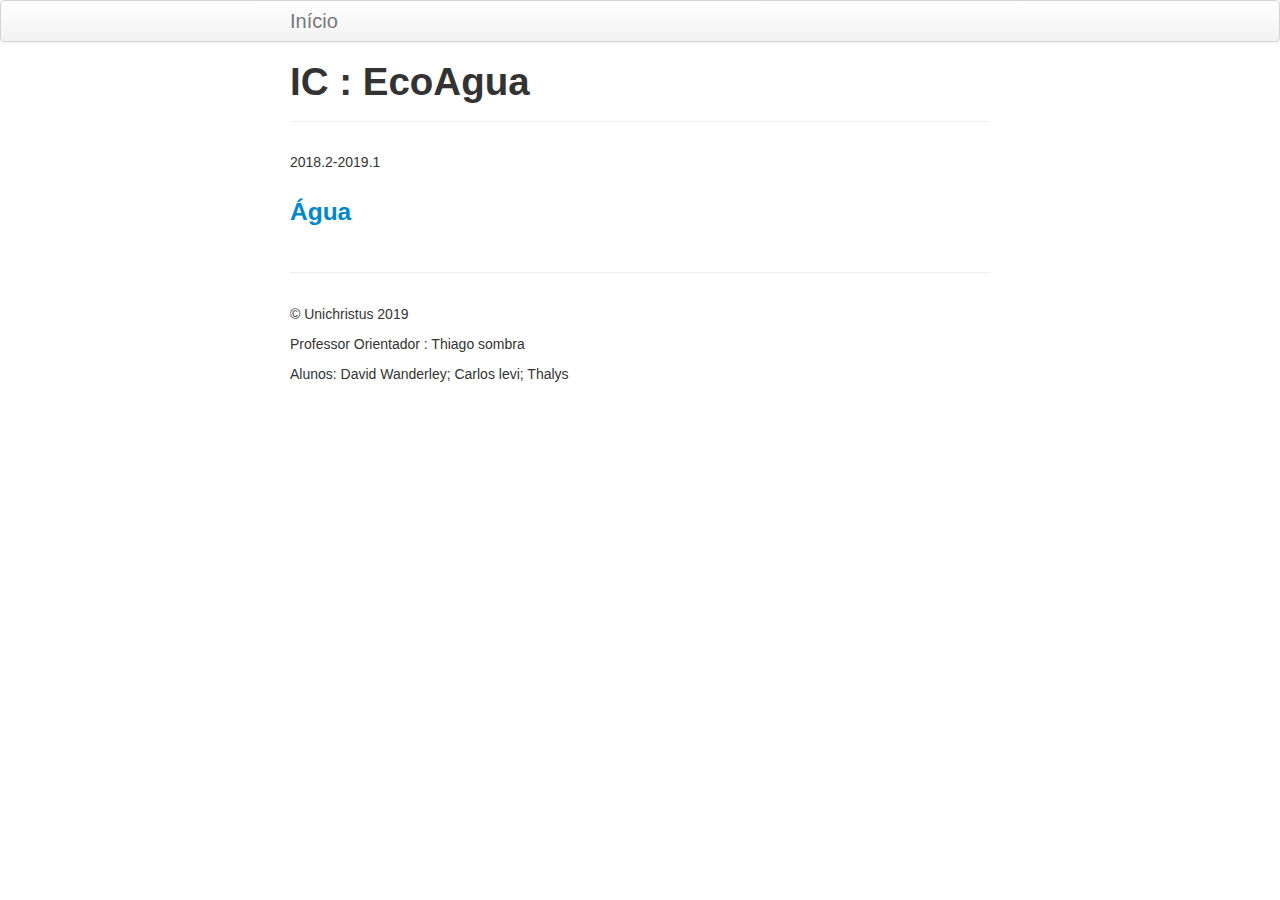
==== index.html @ 4855c145 "Add files site" ====
<!DOCTYPE html>
	
<html lang="en">

	<head>
		<meta charset="utf-8">

		<title>Professor Tiago Sombra</title>
		<meta name="viewport" content="width=device-width, initial-scale=1.0">
		<meta name="author" content="Tiago Sombra">
		<link href='css/bootstrap.min-94fce5e5aa478be3fb4e3720a7649fd6.css' type='text/css' rel='stylesheet' media='all'>
		<link href='css/style-e89e38ca7352347d9af551e55c682440.css' type='text/css' rel='stylesheet' media='all'>

		<link href='css/sons-of-obsidian-7a6afe6c29d9408e4a6ce27939d10ec4.css' type='text/css' rel='stylesheet' media='all'>

	</head>
	

<body>
		

<div class="navbar">
		<div class="navbar-inner">

		<div class="container-narrow">

		<a class="brand" href="EcoAgua.html">Início</a>

		<ul class="nav">


		<!--<li><a href="disciplinas.html">Disciplinas</a></li>-->


		<!--<li><a href="sobre.html">Sobre</a></li>-->


		</ul>

		</div>
		</div>
		
</div>
		

<div class="container-narrow">


		<div class="content">

		<div class="page-header">

		<h1>IC : EcoAgua</h1>

		</div>


		<div class="row-fluid">

		<div class="span12">
		<div class="post">

		<div class="summary">

		<p>2018.2-2019.1</p>
		</div>
		<h3 class="title"><a href="2019_1_EcoAgua.html">Água</a></h3>
		</div>


		</div>

		</div>


		</div>


		<hr>	

		<div class="footer">

		<p>&copy; Unichristus 2019	</p>
		<p>Professor Orientador : Thiago sombra</p>
		<p>Alunos: David Wanderley; Carlos levi; Thalys</p>

   		</div>

		</div>

	</body>

</html>
---- css/style-e89e38ca7352347d9af551e55c682440.css ----
/* Custom container */

.container-narrow {
    margin: 0 auto;
    max-width: 700px;
}
.container-narrow > hr {
    margin: 30px 0;
}

.navbar .nav {
    float:right;
}

/* posts index */
.post > h3.title {
    position:relative;
    padding-top:10px;
}
.post > h3.title span.date {
    position:absolute;
    right:0;
    font-size:0.9em;
}
.post > .more {
    margin:10px 0;
    text-align:left;
}

/* post-full*/
.post-full .date {
    margin-bottom:20px;
    font-weight:bold;
}

/* tag_box */
.tag_box {
    list-style:none;
    margin:0;
    overflow:hidden;
}
.tag_box li {
    line-height:28px;
}
.tag_box li i {
    opacity:0.9;
}
.tag_box.inline li {
    float:left;
}
.tag_box a {
    padding: 3px 6px;
    margin: 2px;
    background: #eee;
    color:#555;
    border-radius: 3px;
    text-decoration:none;
    border:1px dashed #ccc;
}
.tag_box a span{
    vertical-align:super;
    font-size:0.8em;
}
.tag_box a:hover {
    background-color:#e5e5e5;
}
.tag_box a.active {
    background:#57A957;
    border:1px solid #4C964D;
    color:#FFF;
}
---- css/sons-of-obsidian-7a6afe6c29d9408e4a6ce27939d10ec4.css ----
/*
 * Derived from einaros's Sons of Obsidian theme at
 * http://studiostyl.es/schemes/son-of-obsidian by
 * Alex Ford of CodeTunnel:
 * http://CodeTunnel.com/blog/post/71/google-code-prettify-obsidian-theme
 */
.str
{
    color: #EC7600;
}
.kwd
{
    color: #93C763;
}
.com
{
    color: #66747B;
}
.typ
{
    color: #678CB1;
}
.lit
{
    color: #FACD22;
}
.pun
{
    color: #F1F2F3;
}
.pln
{
    color: #F1F2F3;
}
.tag
{
    color: #8AC763;
}
.atn
{
    color: #E0E2E4;
}
.atv
{
    color: #EC7600;
}
.dec
{
    color: purple;
}
pre.prettyprint
{
    border: 0px solid #888;
}
ol.linenums
{
    margin-top: 0;
    margin-bottom: 0;
}
.prettyprint {
    background: #000;
}
li.L0, li.L1, li.L2, li.L3, li.L4, li.L5, li.L6, li.L7, li.L8, li.L9
{
    color: #555;
}
li.L1, li.L3, li.L5, li.L7, li.L9 {
    background: #111;
}
@media print
{
    .str
    {
        color: #060;
    }
    .kwd
    {
        color: #006;
        font-weight: bold;
    }
    .com
    {
        color: #600;
        font-style: italic;
    }
    .typ
    {
        color: #404;
        font-weight: bold;
    }
    .lit
    {
        color: #044;
    }
    .pun
    {
        color: #440;
    }
    .pln
    {
        color: #000;
    }
    .tag
    {
        color: #006;
        font-weight: bold;
    }
    .atn
    {
        color: #404;
    }
    .atv
    {
        color: #060;
    }
}


.prettyprint.linenums {
    -webkit-box-shadow: inset 40px 0 0 #333, inset 41px 0 0 #222;
    -moz-box-shadow: inset 40px 0 0 #333, inset 41px 0 0 #222;
    box-shadow: inset 40px 0 0 #333, inset 41px 0 0 #222;
}

/* Specify class=linenums on a pre to get line numbering */
ol.linenums {
    margin: 0 0 0 33px; /* IE indents via margin-left */
}
ol.linenums li {
    padding-left: 12px;
    color: #888;
    line-height: 18px;
}
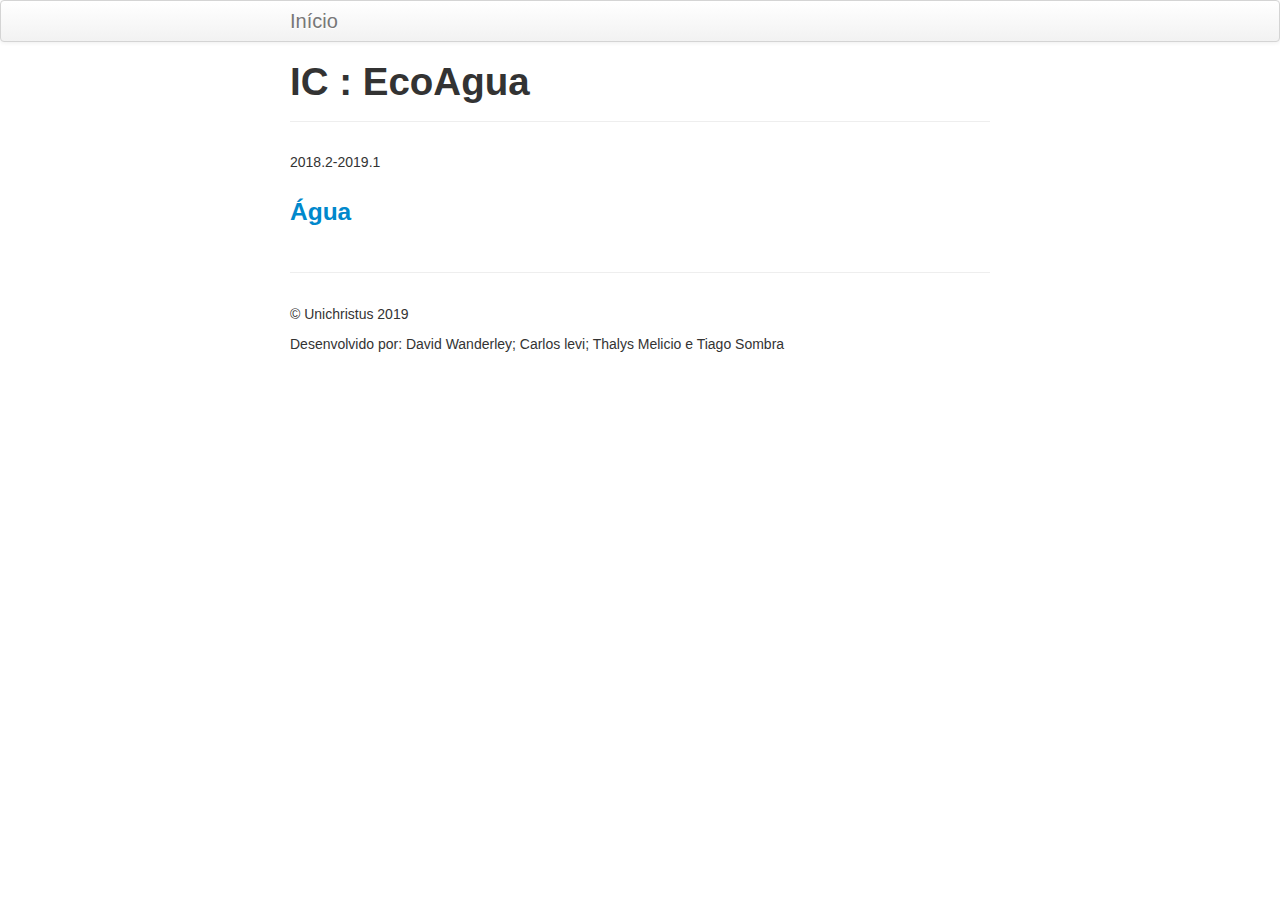
==== commit bc214bd9: "Atualização" ====
--- a/index.html
+++ b/index.html
@@ -5,9 +5,9 @@
 	<head>
 		<meta charset="utf-8">
 
-		<title>Professor Tiago Sombra</title>
+		<title>Dicas EcoAgua</title>
 		<meta name="viewport" content="width=device-width, initial-scale=1.0">
-		<meta name="author" content="Tiago Sombra">
+		<meta name="author" content="EcoAgua">
 		<link href='css/bootstrap.min-94fce5e5aa478be3fb4e3720a7649fd6.css' type='text/css' rel='stylesheet' media='all'>
 		<link href='css/style-e89e38ca7352347d9af551e55c682440.css' type='text/css' rel='stylesheet' media='all'>
 
@@ -24,7 +24,7 @@
 
 		<div class="container-narrow">
 
-		<a class="brand" href="EcoAgua.html">Início</a>
+		<a class="brand" href="index.html">Início</a>
 
 		<ul class="nav">
 
@@ -81,8 +81,7 @@
 		<div class="footer">
 
 		<p>&copy; Unichristus 2019	</p>
-		<p>Professor Orientador : Thiago sombra</p>
-		<p>Alunos: David Wanderley; Carlos levi; Thalys</p>
+		<p>Desenvolvido por: David Wanderley; Carlos levi; Thalys Melicio e Tiago Sombra</p>
 
    		</div>
 
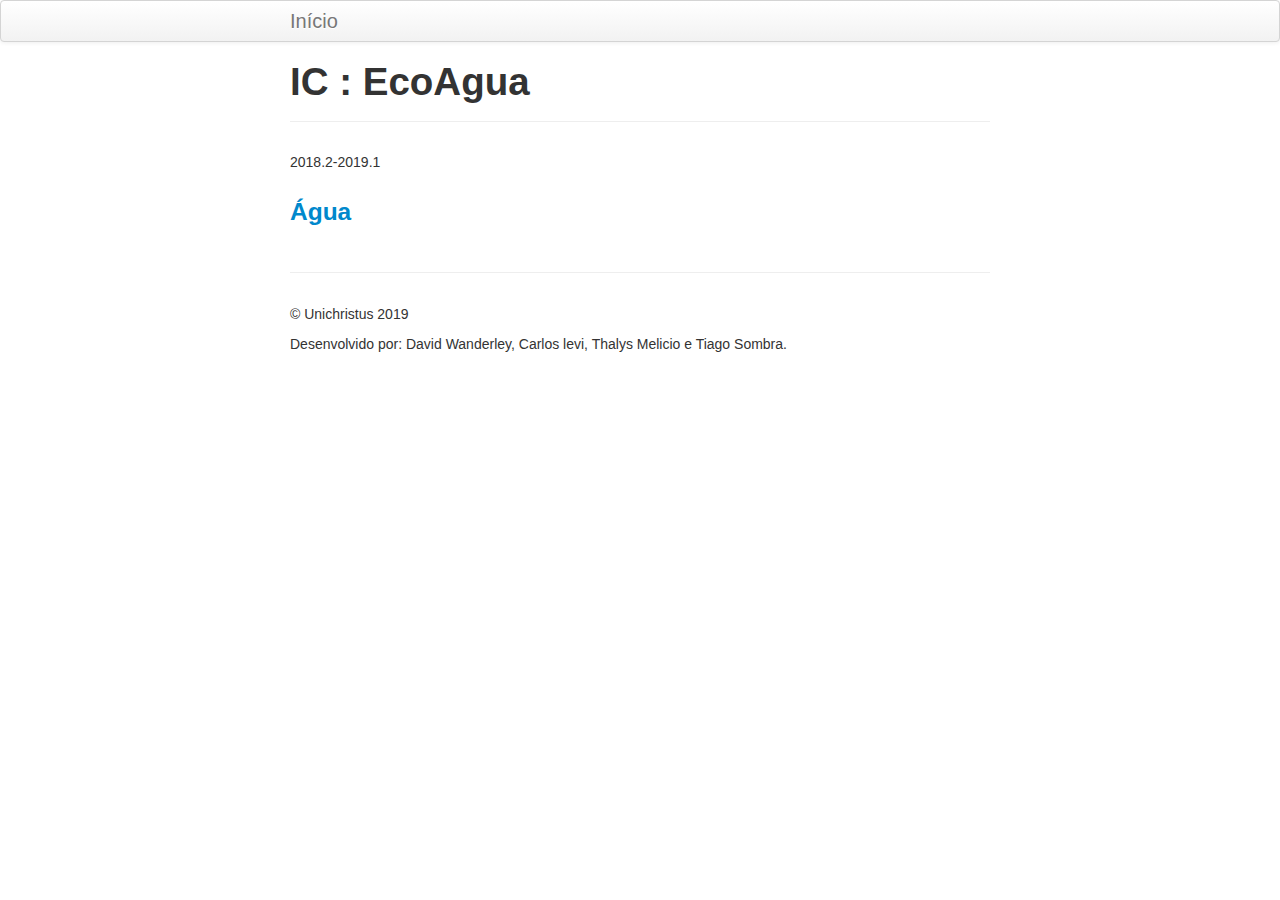
==== commit d5236e95: "Atualizandod páginas" ====
--- a/index.html
+++ b/index.html
@@ -81,7 +81,7 @@
 		<div class="footer">
 
 		<p>&copy; Unichristus 2019	</p>
-		<p>Desenvolvido por: David Wanderley; Carlos levi; Thalys Melicio e Tiago Sombra</p>
+		<p>Desenvolvido por: David Wanderley, Carlos levi, Thalys Melicio e Tiago Sombra.</p>
 
    		</div>
 
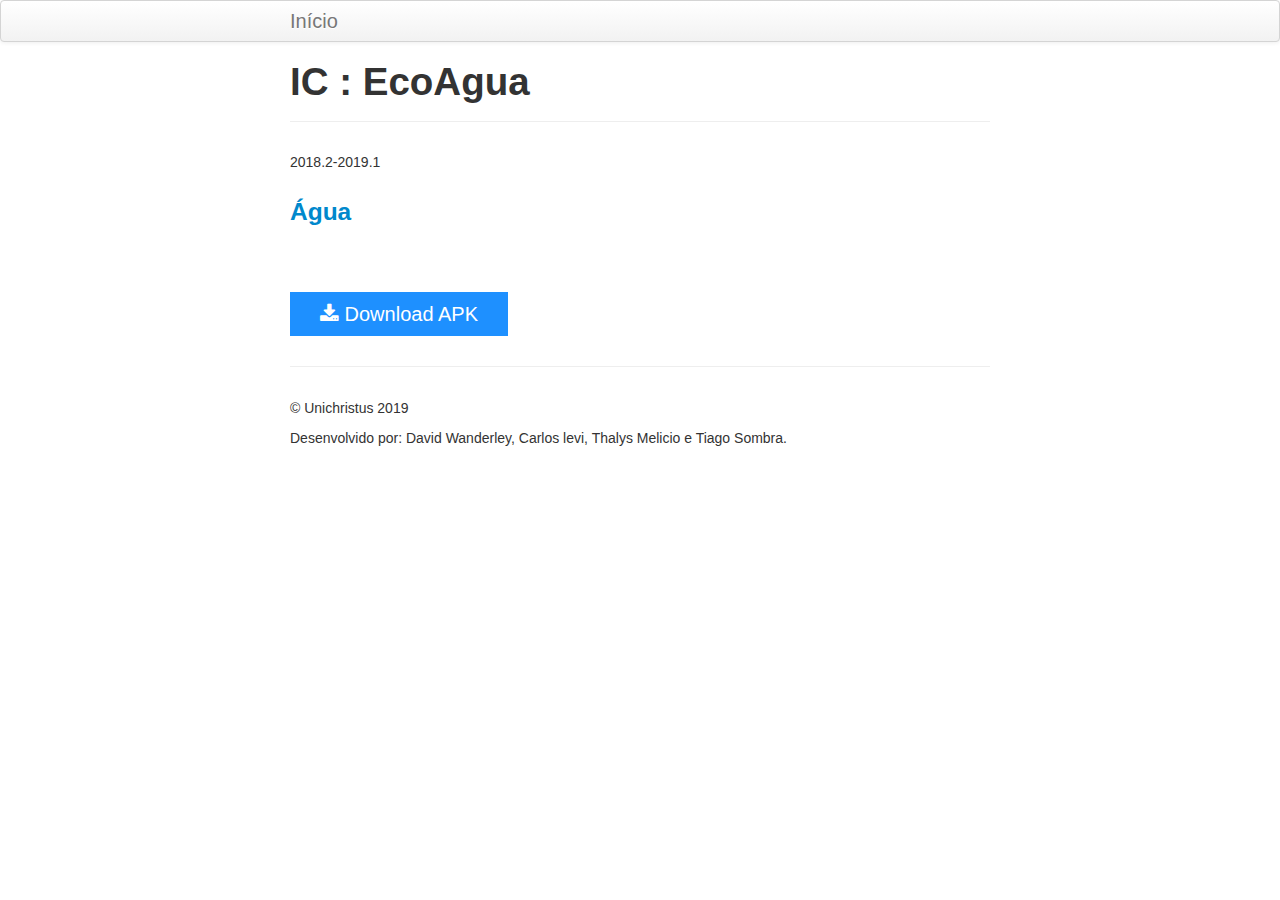
==== commit f92551c5: "Inclusão de botão para download do apk atualizado" ====
--- a/index.html
+++ b/index.html
@@ -1,92 +1,89 @@
 <!DOCTYPE html>
-	
+
 <html lang="en">
+  <head>
+    <meta charset="utf-8" />
 
-	<head>
-		<meta charset="utf-8">
+    <title>Dicas EcoAgua</title>
+    <meta name="viewport" content="width=device-width, initial-scale=1.0" />
+    <meta name="author" content="EcoAgua" />
+    <link
+      href="css/bootstrap.min-94fce5e5aa478be3fb4e3720a7649fd6.css"
+      type="text/css"
+      rel="stylesheet"
+      media="all"
+    />
+    <link
+      href="css/style-e89e38ca7352347d9af551e55c682440.css"
+      type="text/css"
+      rel="stylesheet"
+      media="all"
+    />
 
-		<title>Dicas EcoAgua</title>
-		<meta name="viewport" content="width=device-width, initial-scale=1.0">
-		<meta name="author" content="EcoAgua">
-		<link href='css/bootstrap.min-94fce5e5aa478be3fb4e3720a7649fd6.css' type='text/css' rel='stylesheet' media='all'>
-		<link href='css/style-e89e38ca7352347d9af551e55c682440.css' type='text/css' rel='stylesheet' media='all'>
+    <link
+      href="css/sons-of-obsidian-7a6afe6c29d9408e4a6ce27939d10ec4.css"
+      type="text/css"
+      rel="stylesheet"
+      media="all"
+    />
+    <link
+      rel="stylesheet"
+      href="https://cdnjs.cloudflare.com/ajax/libs/font-awesome/4.7.0/css/font-awesome.min.css"
+    />
+  </head>
 
-		<link href='css/sons-of-obsidian-7a6afe6c29d9408e4a6ce27939d10ec4.css' type='text/css' rel='stylesheet' media='all'>
+  <body>
+    <div class="navbar">
+      <div class="navbar-inner">
+        <div class="container-narrow">
+          <a class="brand" href="index.html">Início</a>
 
-	</head>
-	
+          <ul class="nav">
+            <!-- <li><a href="disciplinas.html">Disciplinas</a></li> -->
 
-<body>
-		
+            <!--<li><a href="sobre.html">Sobre</a></li>-->
+          </ul>
+        </div>
+      </div>
+    </div>
 
-<div class="navbar">
-		<div class="navbar-inner">
+    <div class="container-narrow">
+      <div class="content">
+        <div class="page-header">
+          <h1>IC : EcoAgua</h1>
+        </div>
 
-		<div class="container-narrow">
+        <div class="row-fluid">
+          <div class="span12">
+            <div class="post">
+              <div class="summary">
+                <p>2018.2-2019.1</p>
+              </div>
+              <h3 class="title"><a href="2019_1_EcoAgua.html">Água</a></h3>
+            </div>
+          </div>
+        </div>
+        <a href="EcoAgua.rar" download>
+          <button id="download" type="button" class="download">
+            <i class="fa fa-download"></i> Download APK
+          </button>
+        </a>
+      </div>
 
-		<a class="brand" href="index.html">Início</a>
+      <hr />
 
-		<ul class="nav">
-
-
-		<!--<li><a href="disciplinas.html">Disciplinas</a></li>-->
-
-
-		<!--<li><a href="sobre.html">Sobre</a></li>-->
-
-
-		</ul>
-
-		</div>
-		</div>
-		
-</div>
-		
-
-<div class="container-narrow">
-
-
-		<div class="content">
-
-		<div class="page-header">
-
-		<h1>IC : EcoAgua</h1>
-
-		</div>
-
-
-		<div class="row-fluid">
-
-		<div class="span12">
-		<div class="post">
-
-		<div class="summary">
-
-		<p>2018.2-2019.1</p>
-		</div>
-		<h3 class="title"><a href="2019_1_EcoAgua.html">Água</a></h3>
-		</div>
-
-
-		</div>
-
-		</div>
-
-
-		</div>
-
-
-		<hr>	
-
-		<div class="footer">
-
-		<p>&copy; Unichristus 2019	</p>
-		<p>Desenvolvido por: David Wanderley, Carlos levi, Thalys Melicio e Tiago Sombra.</p>
-
-   		</div>
-
-		</div>
-
-	</body>
-
+      <div class="footer">
+        <p>&copy; Unichristus 2019</p>
+        <p>
+          Desenvolvido por: David Wanderley, Carlos levi, Thalys Melicio e Tiago
+          Sombra.
+        </p>
+      </div>
+    </div>
+    <script>
+      function myFunction() {
+        document.getElementById("download").innerHTML = "Hello World";
+      }
+    </script>
+  </body>
 </html>
--- a/css/style-e89e38ca7352347d9af551e55c682440.css
+++ b/css/style-e89e38ca7352347d9af551e55c682440.css
@@ -68,4 +68,16 @@
     background:#57A957;
     border:1px solid #4C964D;
     color:#FFF;
-}+}
+.download{
+    background-color: DodgerBlue;
+    border: none;
+    color: white;
+    padding: 12px 30px;
+    cursor: pointer;
+    font-size: 20px;
+    margin-top: 50px;
+}
+.download:hover {
+    background-color: RoyalBlue;
+  }